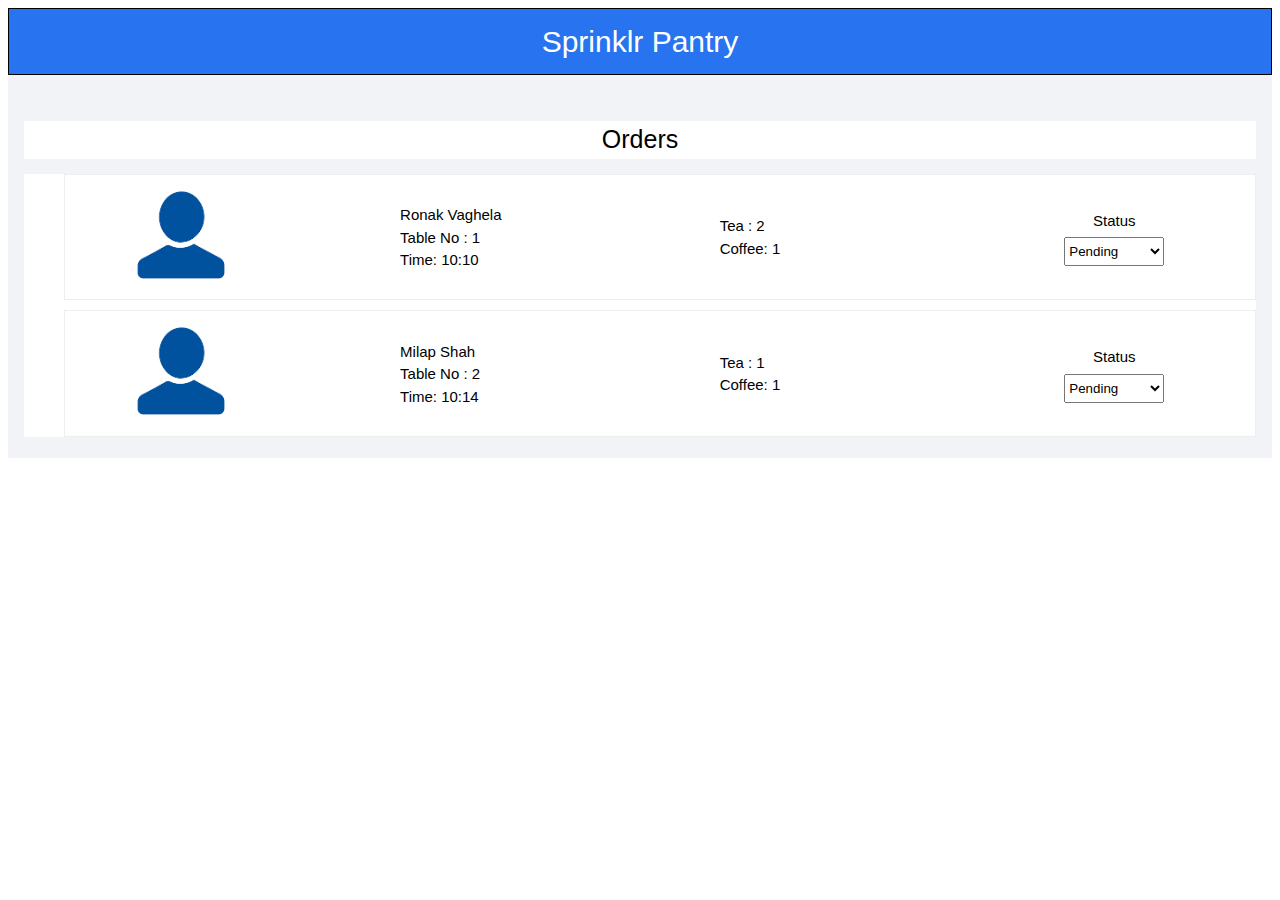
==== admin.html @ cb68afe3 "first commit" ====
<!DOCTYPE html>
<html>

<head>
	<title>Admin Page</title>
	<link href="css/main.css" rel="stylesheet" type="text/css">
	
</head>
<body>
<div class="pantry">
	<h1> Sprinklr Pantry </h1>			
</div>
<div class="container">
	
<div id="pending2" class="pendingorder">
	<div class="pentitle">
		 Orders
	</div>
	<ol class="penlist">
		<li class="penlistitem">
		 <div class="penpersonimg">
		 	<img src="images/person.png" style="width: 100px;">
		</div>
		 <div class="penperson">
		 Ronak Vaghela<br>
		 Table No : 1 <br>	
		 Time: 10:10	
		 </div>
		 <div class="penorder">
		 	<div class="penorderitems">
  			Tea : 2 <br>
  			Coffee: 1	
		 	</div>
		 </div>
	    	 <div class="a-penstatus">
			<div class="astatustext">
			Status 
		</div>
			<select>
 		 	<option value="Pending">Pending</option>
  			<option value="Ready">Ready</option>
  			<option value="Delivered">Delivered</option>
  			</select>
	
		 </div>
	 	</li>
		<li class="penlistitem">
		 <div class="penpersonimg">
		 	<img src="images/person.png" style="width: 100px;">
		</div>
		 <div class="penperson">
		 Milap Shah<br>
		 Table No : 2 <br>	
		 Time: 10:14	
		 </div>
		 <div class="penorder">
		 	<div class="penorderitems">
  			Tea : 1 <br>
  			Coffee: 1	
		 	</div>
		 </div>
	    	 <div class="a-penstatus">
			<div class="astatustext">
			Status 
			</div>
			<select>
 		 	<option value="Pending">Pending</option>
  			<option value="Ready">Ready</option>
  			<option value="Delivered">Delivered</option>
  			</select>
	
		 </div>
	 	</li>

	</ol>
</div>
</div>
</body>
</html>
---- css/main.css ----
html, body {
    font-family: Verdana,sans-serif;
    font-size: 15px;
    line-height: 1.5;
}

html{box-sizing:border-box}
*,*:before,*:after{box-sizing:inherit}

button{font:inherit;
	   margin:0;
	   overflow:visible;
	   text-transform:none
}
select{
   height: 29px;
   overflow: hidden;
   width: 100px;
}
li{padding:8px 6px;border-bottom:1px solid #ddd}

h1,h2,h3,h4,h5,h6{font-family:"Segoe UI",Arial,sans-serif;font-weight:400;margin:10px 0}


.headerbox{
	width: 100%;
	border-bottom: 1px solid black;	
	margin-right: 10px;	
	height: 27px;
	overflow: auto;
}
.header{
	width: 20%;
	text-align: center;
	display: flex;
	z-index: 1;
	float: right;	
}
.categories{
	float: left;
	display: flex;
	width: 50%;
	flex-wrap: wrap; 
}
.item1{
	font-size: 13px;
	color: black;
	width: 200px;
	height: 20px;
	display: flex;
}
.item2{
	font-size: 13px;
	color: black;
	width: 90px;
	height: 20px;
	display: flex;

}
.item2 > a{
	margin:auto;
	text-align: center;
	vertical-align: middle;
	color: black
}

.item1  a{

	text-align: center;
	vertical-align: middle;
	color: black
}

.pantry{
	color: white;
	text-align: center;
	background: #2874f0;
	border: 1px solid black;
}

.container{
	padding:0.41em 16px;
	display: flex;
	flex-wrap: wrap;
	background-color: #f1f3f6;

}
.h3{
	align:center;
}
.w-green{color:#fff;background-color:#4CAF50}

.bodynext{
	display:flex;
	flex-wrap: wrap; 
}
.menu{
	text-align: center;	
	font-size: 25px;
	font-weight: 500;
	font-family: Times New Roman;
	margin-top: 5px;

}


#items{
	width: 65%;
	border-right:1px dotted black;
	float: left;
	margin-right: 7px;

}

.item{
	width: 220px;
	float:left;
	background-color: white;
	margin-top: 7px;
	margin-right: 2px;
}


.w-button{
	user-select: none;
	border: none;
    display: inline-block;
    outline: 0;
    padding: 3px 7px;
    vertical-align: middle;
    overflow: hidden;
    text-decoration: none;
    color: inherit;
    background-color: inherit;
    text-align: center;
    cursor: pointer;
    white-space: nowrap;
    color: #fff!important;
    background-color: #4CAF50!important;
}
.w-ul{
	list-style-type: none;
    padding: 0;
    margin: 0;

}
.w-ul{list-style-type:none;padding:0;margin:0}.w-ul 

.w-ul li:last-child{border-bottom:none}

.w-card-4, .w-hover-shadow:hover {
    box-shadow: 0 4px 10px 0 rgba(0,0,0,0.2), 0 4px 20px 0 rgba(0,0,0,0.19);
}
.img{
	width: 100%;
	height: 170px;
	cursor: pointer;	
}	

.buttondiv {
	padding-left: 53px;
	padding-right: 10px;
	padding-bottom: 10px;
	
}
.buttonxy{
	padding-bottom: 5px;
	padding: auto;
}
.cartitems{
	width:33%;
	float: right;
	margin-left: 10px;
	min-width: 300px;

}
.orderlist{
	font-weight: 500;
	text-align: center;
	font-size: 25px;
	font-family: Times New Roman;
	margin:auto;
	margin-bottom: 10px;
	margin-top: 5px;
}
.cartcart
{
	height: 400px;
	overflow: auto;
}
.addbutton{
	color: green;
}
.itemname{
	text-align: center;
	margin-top: 5px;
	font-size: 15px;
	margin-bottom: 5px;
	font-family: Roboto, Arial, sans-serif;
}
.orderlistitem{
	text-align: center;
	padding-bottom: 5px;
	font-size: 15px;	
	margin-bottom: 5px;		

}
.w-bar{
	   width:100%;
	   overflow:hidden;
       display:inline-block;
       width:auto;
}
.w-bar-item{
			padding:8px 16px;
			float:left;
			width:auto;
			border:none;
			outline:none;
			display:block;
			white-space:normal;
			text-align:center;
}
.w-circle{border-radius:50%;}

.w-block{display:block;width:100%}


.cartbox{
	background-color: white;
	padding-bottom: 10px;
	min-width: 200px;
}
.cartremove{
	display: inline-block;
	cursor: pointer;
	text-align: center;
	margin-left: 20px;
	font-size: 16px;
	margin-top: 15px;
	margin-right: 40px; 
	float: right;

}

.placeorder{
	margin-left: 40%;
	margin-top: 40px;
}
.placeorderbutton{
	text-transform:uppercase;
	background: #2cd2b1!important;
	padding:5px 10px;
	color: white;
	cursor: pointer;
	margin-top:10	px;	
}
.boxitem{
    display: inline-block;
    padding: 0px 10px;
    width: 46px;
    height: 28px;
    padding-top: 1px;
    border-radius: 1px;
    background-color: #fff;
    border: 1px solid #c2c2c2;
    margin: 0 9px;
}
.boxtext{
	border: none;
    width: 100%;
    font-size: 14px;
    font-weight: 500;
    vertical-align: middle;
    text-align: center;
}
.pentitle{
	margin-top: 40px;
	font-weight: 500;
	text-align: center;
	font-size: 25px;
	background-color: white;
	margin-bottom: 15px;

}
#pending{
	background-color:#f1f3f6;
	border-top: 1px solid black;
	width: 100%;
}

#pending2{
	background-color:#f1f3f6;
	width: 100%;
}
.penlist
{
	background-color: white;
}
.penlistitem
{
	display: flex;
	margin-bottom: 10px;
	padding-top: 10px;
	border: 1px solid #eee;
	overflow: auto;
}
.penpersonimg
{
	display: inline-block;
	background-color: white;
	width: 10%;
	margin:auto;
	min-width: 150px;
}
.penperson
{
	display: inline-block;
	width: 17%;
	white-space: normal;
	height: 100%;
	background-color: white;
	margin-bottom: 8px;
	margin:auto;
	min-width: 150px;
}
.penorder
{
	display: inline-block;
	width: 17%;
	background-color: white;
	margin:auto;
	min-width: 150px;
}
.penstatus
{
	display: inline-block;
	text-align: center;
	margin:auto;	
	width: 7%;
	min-width: 150px;
}
.a-penstatus
{
	display: inline-block;
	text-align: center;
	margin:auto;	
	width: 10%;
	min-width:150px;

}
.astatustext{
	margin-bottom: 5px;
	min-width: 150px;
}
.penextra
{
	display: inline-block;
	margin-left: 30px;
	margin:auto;
	min-width: 200px;

}
.penupdate{
	display: inline-block;
}
.penupdatebutton{
	text-transform:uppercase;
	padding:5px 10px;
	color: white;
	cursor: pointer;
	background-color:	#1E90FF;
}
.pencancelbutton{
	text-transform:uppercase;
	padding:5px 10px;
	cursor: pointer;
	   background-color: #ff5a5a;
	color: white;
}

.pencancel
{
display: inline-block;
}
.pendeletebutton
{
	text-transform:uppercase;
	padding:5px 10px;
	cursor: pointer;
	color: white;
	background-color: #DC143C;
	margin-left: 40px;
}
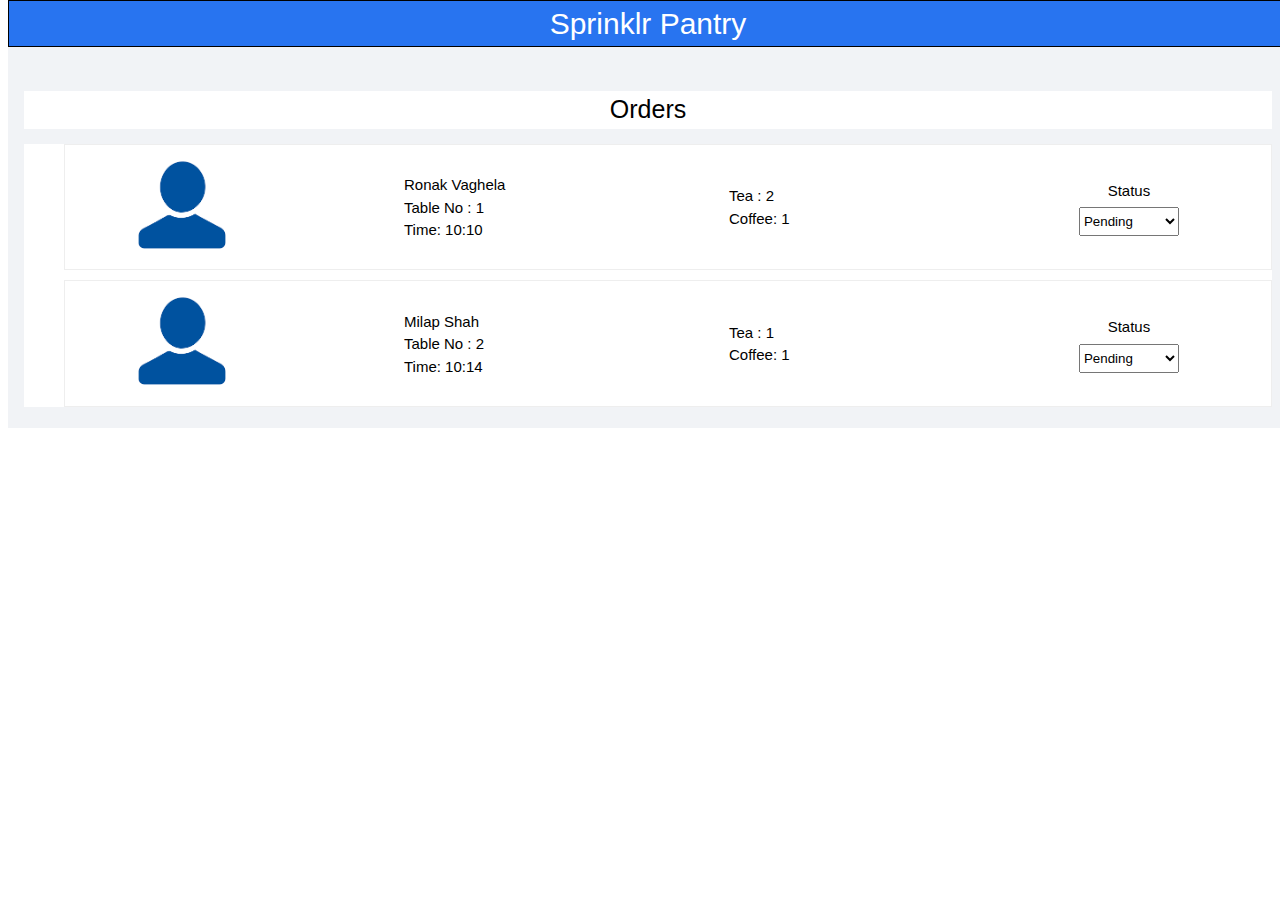
==== commit 7ba95be1: "updated css" ====
--- a/admin.html
+++ b/admin.html
@@ -7,73 +7,72 @@
 	
 </head>
 <body>
-<div class="pantry">
-	<h1> Sprinklr Pantry </h1>			
-</div>
-<div class="container">
-	
-<div id="pending2" class="pendingorder">
-	<div class="pentitle">
-		 Orders
+	<div class="pantry">
+		<h1 class="pantrytitle">
+	  		Sprinklr Pantry 
+		</h1>			
 	</div>
-	<ol class="penlist">
-		<li class="penlistitem">
-		 <div class="penpersonimg">
-		 	<img src="images/person.png" style="width: 100px;">
+	<div class="container2">
+		<div id="pending2" class="pendingorder">
+			<div class="pentitle">
+				 Orders
+			</div>
+			<ol class="penlist">
+				<li class="penlistitem">
+				 	<div class="penpersonimg">
+				 		<img src="images/person.png" style="width: 100px;">
+					</div>
+				 	<div class="penperson">
+						 Ronak Vaghela<br>
+						 Table No : 1 <br>	
+						 Time: 10:10	
+					</div>
+					<div class="penorder">
+				 		<div class="penorderitems">
+				  			Tea : 2 <br>
+				  			Coffee: 1	
+						</div>
+					</div>
+					<div class="a-penstatus">
+						<div class="astatustext">
+							Status 
+						</div>
+						<select>
+				 		 	<option value="Pending">Pending</option>
+				  			<option value="Ready">Ready</option>
+				  			<option value="Delivered">Delivered</option>
+			  			</select>
+					 </div>
+			 	</li>
+				<li class="penlistitem">
+					<div class="penpersonimg">
+				 		<img src="images/person.png" style="width: 100px;">
+					</div>
+				 	<div class="penperson">
+						 Milap Shah<br>
+						 Table No : 2 <br>	
+						 Time: 10:14	
+					</div>
+				 	<div class="penorder">
+				 		<div class="penorderitems">
+				  			Tea : 1 <br>
+				  			Coffee: 1	
+						</div>
+				 	</div>
+			    	<div class="a-penstatus">
+						<div class="astatustext">
+							Status 
+						</div>
+					<select>
+			 		 	<option value="Pending">Pending</option>
+			  			<option value="Ready">Ready</option>
+			  			<option value="Delivered">Delivered</option>
+			  		</select>
+					</div>
+			 	</li>
+
+			</ol>
 		</div>
-		 <div class="penperson">
-		 Ronak Vaghela<br>
-		 Table No : 1 <br>	
-		 Time: 10:10	
-		 </div>
-		 <div class="penorder">
-		 	<div class="penorderitems">
-  			Tea : 2 <br>
-  			Coffee: 1	
-		 	</div>
-		 </div>
-	    	 <div class="a-penstatus">
-			<div class="astatustext">
-			Status 
-		</div>
-			<select>
- 		 	<option value="Pending">Pending</option>
-  			<option value="Ready">Ready</option>
-  			<option value="Delivered">Delivered</option>
-  			</select>
-	
-		 </div>
-	 	</li>
-		<li class="penlistitem">
-		 <div class="penpersonimg">
-		 	<img src="images/person.png" style="width: 100px;">
-		</div>
-		 <div class="penperson">
-		 Milap Shah<br>
-		 Table No : 2 <br>	
-		 Time: 10:14	
-		 </div>
-		 <div class="penorder">
-		 	<div class="penorderitems">
-  			Tea : 1 <br>
-  			Coffee: 1	
-		 	</div>
-		 </div>
-	    	 <div class="a-penstatus">
-			<div class="astatustext">
-			Status 
-			</div>
-			<select>
- 		 	<option value="Pending">Pending</option>
-  			<option value="Ready">Ready</option>
-  			<option value="Delivered">Delivered</option>
-  			</select>
-	
-		 </div>
-	 	</li>
-
-	</ol>
-</div>
-</div>
+	</div>
 </body>
 </html>--- a/css/main.css
+++ b/css/main.css
@@ -5,10 +5,12 @@
     line-height: 1.5;
 }
 
-html{box-sizing:border-box}
+html{
+	box-sizing:border-box;
+}
 *,*:before,*:after{box-sizing:inherit}
-
-button{font:inherit;
+button{
+	   font:inherit;
 	   margin:0;
 	   overflow:visible;
 	   text-transform:none
@@ -19,22 +21,35 @@
    width: 100px;
 }
 li{padding:8px 6px;border-bottom:1px solid #ddd}
-
-h1,h2,h3,h4,h5,h6{font-family:"Segoe UI",Arial,sans-serif;font-weight:400;margin:10px 0}
-
-
+h1,h2,h3,h4,h5,h6{font-family:"Segoe UI",Arial,sans-serif;font-weight:400;margin:0px 0}
+
+.pantry{
+	position: fixed;
+	width: 100%;
+	top:0;
+	z-index: 10;
+}
+.pantrytitle{
+	width: 100%;
+	color: white;
+	text-align: center;
+	background: #2874f0;
+	border: 1px solid black;
+}
 .headerbox{
 	width: 100%;
 	border-bottom: 1px solid black;	
 	margin-right: 10px;	
 	height: 27px;
+	background-color: #f1f3f6;
 	overflow: auto;
 }
 .header{
-	width: 20%;
+	width: 15%;
 	text-align: center;
 	display: flex;
 	z-index: 1;
+	margin-right: 10px;
 	float: right;	
 }
 .categories{
@@ -43,14 +58,19 @@
 	width: 50%;
 	flex-wrap: wrap; 
 }
-.item1{
+.orderoption{
 	font-size: 13px;
 	color: black;
 	width: 200px;
 	height: 20px;
 	display: flex;
 }
-.item2{
+.orderoption > a{
+	text-align: center;
+	vertical-align: middle;
+	color: black
+}
+.categoryitem{
 	font-size: 13px;
 	color: black;
 	width: 90px;
@@ -58,33 +78,29 @@
 	display: flex;
 
 }
-.item2 > a{
+.categoryitem > a{
 	margin:auto;
 	text-align: center;
 	vertical-align: middle;
 	color: black
 }
 
-.item1  a{
-
-	text-align: center;
-	vertical-align: middle;
-	color: black
-}
-
-.pantry{
-	color: white;
-	text-align: center;
-	background: #2874f0;
-	border: 1px solid black;
-}
-
 .container{
 	padding:0.41em 16px;
 	display: flex;
 	flex-wrap: wrap;
 	background-color: #f1f3f6;
-
+	top: 75px;
+	position: absolute;	
+}
+.container2{
+	padding:0.41em 16px;
+	display: flex;
+	flex-wrap: wrap;
+	background-color: #f1f3f6;
+	top: 45px;
+	width: 100%;
+	position: absolute;	
 }
 .h3{
 	align:center;
@@ -103,8 +119,6 @@
 	margin-top: 5px;
 
 }
-
-
 #items{
 	width: 65%;
 	border-right:1px dotted black;
@@ -112,7 +126,6 @@
 	margin-right: 7px;
 
 }
-
 .item{
 	width: 220px;
 	float:left;
@@ -120,9 +133,7 @@
 	margin-top: 7px;
 	margin-right: 2px;
 }
-
-
-.w-button{
+.addtocart-button{
 	user-select: none;
 	border: none;
     display: inline-block;
@@ -168,6 +179,8 @@
 	padding-bottom: 5px;
 	padding: auto;
 }
+
+
 .cartitems{
 	width:33%;
 	float: right;
@@ -256,7 +269,7 @@
 	cursor: pointer;
 	margin-top:10	px;	
 }
-.boxitem{
+.boxitemqty{
     display: inline-block;
     padding: 0px 10px;
     width: 46px;
@@ -294,6 +307,11 @@
 	background-color:#f1f3f6;
 	width: 100%;
 }
+
+#completed{
+	width: 100%;
+}
+
 .penlist
 {
 	background-color: white;
@@ -376,7 +394,7 @@
 	text-transform:uppercase;
 	padding:5px 10px;
 	cursor: pointer;
-	   background-color: #ff5a5a;
+	background-color: #ff5a5a;
 	color: white;
 }
 
@@ -390,7 +408,6 @@
 	padding:5px 10px;
 	cursor: pointer;
 	color: white;
-	background-color: #DC143C;
-	margin-left: 40px;
-}
-
+	background-color: #DC143C;margin-left: 40px;
+}
+
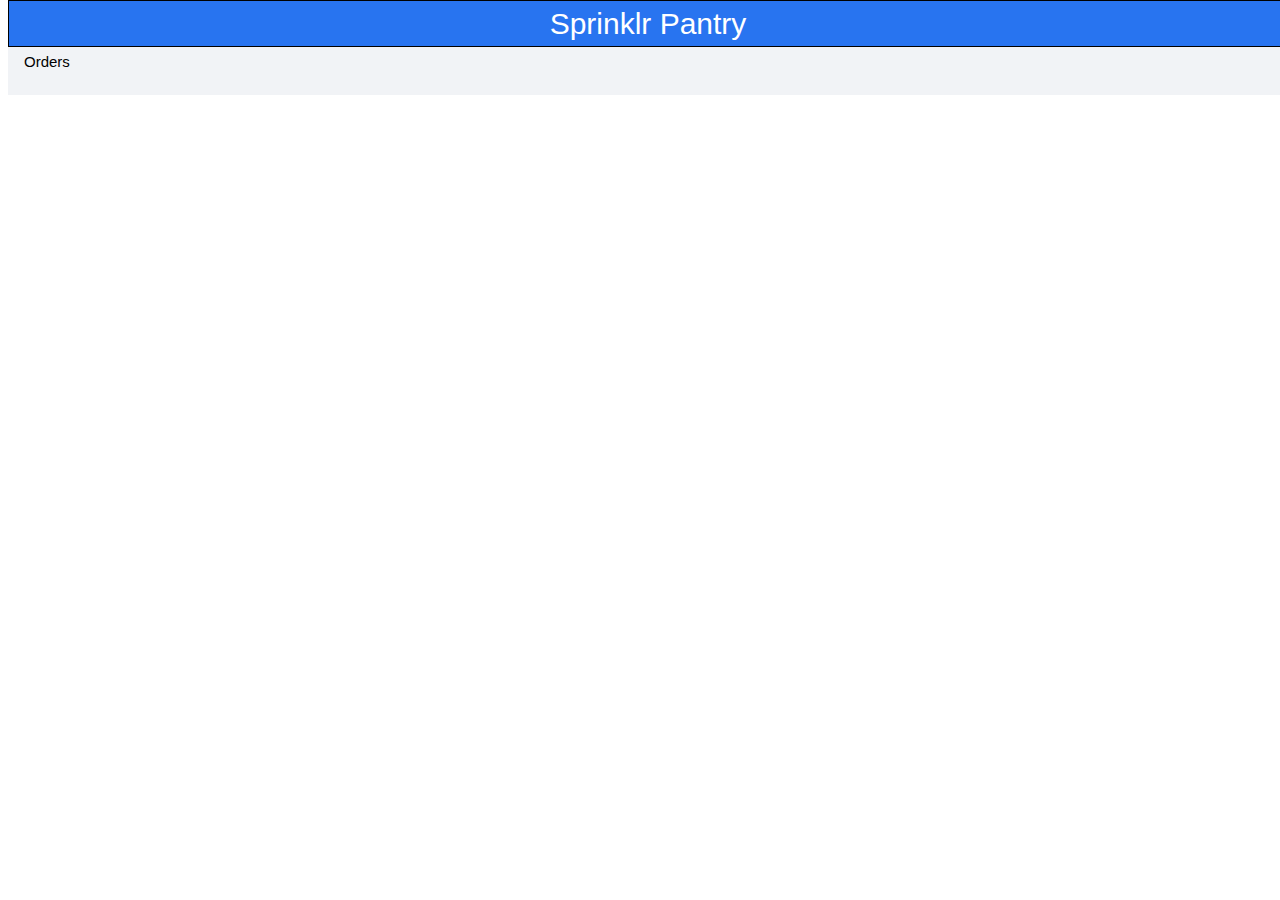
==== commit 6e5ca789: "Second commit with js" ====
--- a/admin.html
+++ b/admin.html
@@ -13,66 +13,17 @@
 		</h1>			
 	</div>
 	<div class="container2">
-		<div id="pending2" class="pendingorder">
-			<div class="pentitle">
+		<div id="a-pending" class="a-pendingorder">
+			<div class="a-pentitle">
 				 Orders
 			</div>
-			<ol class="penlist">
-				<li class="penlistitem">
-				 	<div class="penpersonimg">
-				 		<img src="images/person.png" style="width: 100px;">
-					</div>
-				 	<div class="penperson">
-						 Ronak Vaghela<br>
-						 Table No : 1 <br>	
-						 Time: 10:10	
-					</div>
-					<div class="penorder">
-				 		<div class="penorderitems">
-				  			Tea : 2 <br>
-				  			Coffee: 1	
-						</div>
-					</div>
-					<div class="a-penstatus">
-						<div class="astatustext">
-							Status 
-						</div>
-						<select>
-				 		 	<option value="Pending">Pending</option>
-				  			<option value="Ready">Ready</option>
-				  			<option value="Delivered">Delivered</option>
-			  			</select>
-					 </div>
-			 	</li>
-				<li class="penlistitem">
-					<div class="penpersonimg">
-				 		<img src="images/person.png" style="width: 100px;">
-					</div>
-				 	<div class="penperson">
-						 Milap Shah<br>
-						 Table No : 2 <br>	
-						 Time: 10:14	
-					</div>
-				 	<div class="penorder">
-				 		<div class="penorderitems">
-				  			Tea : 1 <br>
-				  			Coffee: 1	
-						</div>
-				 	</div>
-			    	<div class="a-penstatus">
-						<div class="astatustext">
-							Status 
-						</div>
-					<select>
-			 		 	<option value="Pending">Pending</option>
-			  			<option value="Ready">Ready</option>
-			  			<option value="Delivered">Delivered</option>
-			  		</select>
-					</div>
-			 	</li>
-
+			<ol id="a-penlist" class="a-penlist">
 			</ol>
 		</div>
+	<div id="totalorders" class="a-totalorders">
 	</div>
+</div>
+<script src="scriptAdmin.js"></script>
+
 </body>
 </html>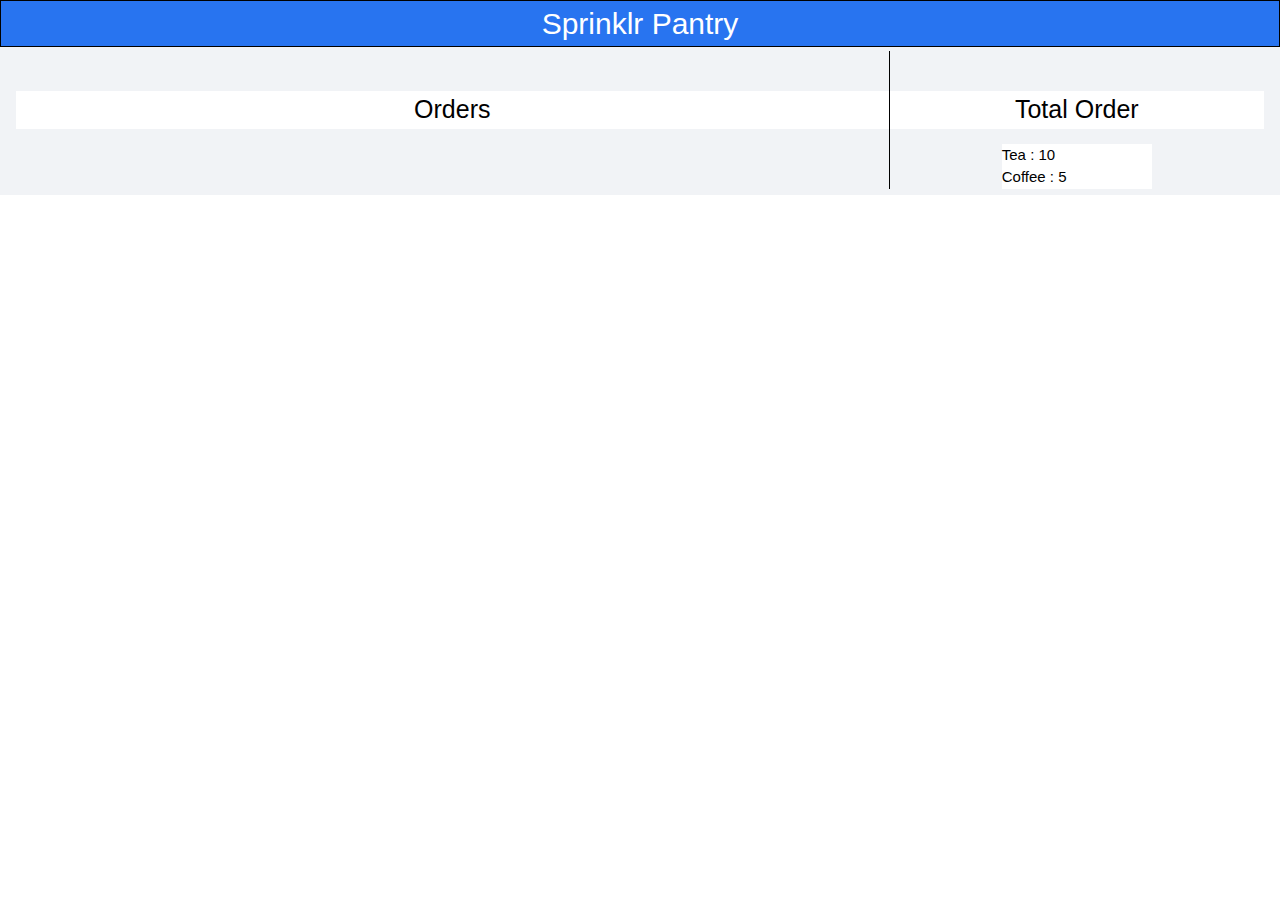
==== commit 279c7053: "Second code" ====
--- a/admin.html
+++ b/admin.html
@@ -20,9 +20,16 @@
 			<ol id="a-penlist" class="a-penlist">
 			</ol>
 		</div>
-	<div id="totalorders" class="a-totalorders">
+		<div class="a-totalOrders">
+			<div class="a-totaltitle">
+				 Total Order
+			</div>
+			<div class="a-penTotalOrder">
+				Tea : 10 <br>
+				Coffee : 5
+			</div>
+		</div>
 	</div>
-</div>
 <script src="scriptAdmin.js"></script>
 
 </body>
--- a/css/main.css
+++ b/css/main.css
@@ -2,8 +2,9 @@
 html, body {
     font-family: Verdana,sans-serif;
     font-size: 15px;
-    line-height: 1.5;
-}
+ 	line-height: 1.5;
+ 	margin: auto;
+}	
 
 html{
 	box-sizing:border-box;
@@ -23,20 +24,28 @@
 li{padding:8px 6px;border-bottom:1px solid #ddd}
 h1,h2,h3,h4,h5,h6{font-family:"Segoe UI",Arial,sans-serif;font-weight:400;margin:0px 0}
 
-.pantry{
+.pantry {
 	position: fixed;
 	width: 100%;
-	top:0;
+	top: 0;
 	z-index: 10;
 }
-.pantrytitle{
+.pantrytitle {
 	width: 100%;
 	color: white;
 	text-align: center;
 	background: #2874f0;
 	border: 1px solid black;
 }
-.headerbox{
+			
+				
+.highlight {
+	background:#CCC;
+}
+.nobg {
+	background:none;
+}	
+.headerbox {
 	width: 100%;
 	border-bottom: 1px solid black;	
 	margin-right: 10px;	
@@ -44,25 +53,28 @@
 	background-color: #f1f3f6;
 	overflow: auto;
 }
-.header{
-	width: 15%;
+.orders {
+	width: 17%;
 	text-align: center;
 	display: flex;
 	z-index: 1;
 	margin-right: 10px;
 	float: right;	
-}
-.categories{
+	height: 100%;
+}
+.categories {
 	float: left;
 	display: flex;
 	width: 50%;
+	height: 100%;
 	flex-wrap: wrap; 
 }
-.orderoption{
+
+.orderoption {
 	font-size: 13px;
 	color: black;
 	width: 200px;
-	height: 20px;
+	height: 100%;
 	display: flex;
 }
 .orderoption > a{
@@ -74,7 +86,7 @@
 	font-size: 13px;
 	color: black;
 	width: 90px;
-	height: 20px;
+	height: 100%;
 	display: flex;
 
 }
@@ -93,15 +105,6 @@
 	top: 75px;
 	position: absolute;	
 }
-.container2{
-	padding:0.41em 16px;
-	display: flex;
-	flex-wrap: wrap;
-	background-color: #f1f3f6;
-	top: 45px;
-	width: 100%;
-	position: absolute;	
-}
 .h3{
 	align:center;
 }
@@ -110,6 +113,7 @@
 .bodynext{
 	display:flex;
 	flex-wrap: wrap; 
+	width: 100%;
 }
 .menu{
 	text-align: center;	
@@ -120,19 +124,28 @@
 
 }
 #items{
-	width: 65%;
-	border-right:1px dotted black;
+	width: 66%;
 	float: left;
 	margin-right: 7px;
-
+	min-width: 850px;
+	border-right: 1px solid black;
 }
 .item{
 	width: 220px;
 	float:left;
 	background-color: white;
 	margin-top: 7px;
-	margin-right: 2px;
-}
+	transition: box-shadow .3s;
+  	margin-right: 2px;
+  	padding: 10px;
+
+}
+.item:hover {
+  -moz-box-shadow: 0 0 5px #888;
+  -webkit-box-shadow: 0 0 5px#888;
+  box-shadow: 0 0 10px #888;
+}
+
 .addtocart-button{
 	user-select: none;
 	border: none;
@@ -150,11 +163,16 @@
     color: #fff!important;
     background-color: #4CAF50!important;
 }
+.addtocart-button:hover{
+	box-shadow: 0 0 0 1px #099E44 inset!important;
+	background: #E6F5EC!important;
+	color:#4CAF50!important;
+}
+
 .w-ul{
 	list-style-type: none;
     padding: 0;
     margin: 0;
-
 }
 .w-ul{list-style-type:none;padding:0;margin:0}.w-ul 
 
@@ -182,9 +200,9 @@
 
 
 .cartitems{
-	width:33%;
+	width:32%;
 	float: right;
-	margin-left: 10px;
+	margin-left: 15px;
 	min-width: 300px;
 
 }
@@ -226,7 +244,7 @@
        width:auto;
 }
 .w-bar-item{
-			padding:8px 16px;
+			padding:5px 25px;
 			float:left;
 			width:auto;
 			border:none;
@@ -244,16 +262,16 @@
 	background-color: white;
 	padding-bottom: 10px;
 	min-width: 200px;
+	width: 100%;
 }
 .cartremove{
 	display: inline-block;
 	cursor: pointer;
 	text-align: center;
 	margin-left: 20px;
-	font-size: 16px;
-	margin-top: 15px;
+	font-size: 14px;
+	margin-top: 20px;
 	margin-right: 40px; 
-	float: right;
 
 }
 
@@ -263,18 +281,21 @@
 }
 .placeorderbutton{
 	text-transform:uppercase;
-	background: #2cd2b1!important;
+	background-color: #4CAF50!important;
 	padding:5px 10px;
 	color: white;
 	cursor: pointer;
-	margin-top:10	px;	
+	border: none;
+	outline: none;
+	margin-top:10px;	
+}
+.placeorderbutton:hover{
+    background-color: #018c38!important;
 }
 .boxitemqty{
     display: inline-block;
-    padding: 0px 10px;
     width: 46px;
     height: 28px;
-    padding-top: 1px;
     border-radius: 1px;
     background-color: #fff;
     border: 1px solid #c2c2c2;
@@ -283,6 +304,7 @@
 .boxtext{
 	border: none;
     width: 100%;
+    height: 100%;
     font-size: 14px;
     font-weight: 500;
     vertical-align: middle;
@@ -303,10 +325,7 @@
 	width: 100%;
 }
 
-#pending2{
-	background-color:#f1f3f6;
-	width: 100%;
-}
+
 
 #completed{
 	width: 100%;
@@ -315,6 +334,7 @@
 .penlist
 {
 	background-color: white;
+	padding: inherit;		
 }
 .penlistitem
 {
@@ -388,19 +408,23 @@
 	padding:5px 10px;
 	color: white;
 	cursor: pointer;
-	background-color:	#1E90FF;
+	background-color: #1E90FF;
+	outline: none;
+
 }
 .pencancelbutton{
 	text-transform:uppercase;
 	padding:5px 10px;
 	cursor: pointer;
-	background-color: #ff5a5a;
+	background-color: #DC143C;
 	color: white;
+	outline: none;
+
 }
 
 .pencancel
 {
-display: inline-block;
+  display: inline-block;
 }
 .pendeletebutton
 {
@@ -408,6 +432,103 @@
 	padding:5px 10px;
 	cursor: pointer;
 	color: white;
-	background-color: #DC143C;margin-left: 40px;
-}
-
+	background-color: #DC143C;
+	margin-left: 40px;
+	outline: none;
+
+}
+
+
+.container2{
+	padding:0.41em 16px;
+	display: flex;
+	flex-wrap: wrap;
+	background-color: #f1f3f6;
+	top: 45px;
+	width: 100%;
+	position: absolute;	
+}
+
+#a-pending{
+	background-color:#f1f3f6;
+	width: 70%;
+	border-right: 1px solid black;
+}
+.a-totalOrders{
+	background-color:#f1f3f6;
+	width: 30%;
+}
+.a-pentitle{
+	margin-top: 40px;
+	font-weight: 500;
+	text-align: center;
+	font-size: 25px;
+	background-color: white;
+	margin-bottom: 15px;
+}
+.a-penlist
+{
+	background-color: white;
+	padding: inherit;		
+}
+.a-penlistitem
+{
+	display: flex;
+	margin-bottom: 10px;
+	padding-top: 10px;
+	border: 1px solid #eee;
+	overflow: auto;
+}
+.a-penpersonimg
+{
+	display: inline-block;
+	background-color: white;
+	width: 10%;
+	margin:auto;
+	min-width: 150px;
+}
+.a-penperson
+{
+	display: inline-block;
+	width: 17%;
+	white-space: normal;
+	height: 100%;
+	background-color: white;
+	margin-bottom: 8px;
+	margin:auto;
+	min-width: 150px;
+}
+.a-penorder
+{
+	display: inline-block;
+	width: 17%;
+	background-color: white;
+	margin:auto;
+	min-width: 150px;
+}
+.a-penstatus
+{
+	display: inline-block;
+	text-align: center;
+	margin:auto;	
+	width: 7%;
+	min-width: 150px;
+}
+.astatustext{
+	margin-bottom: 5px;
+	min-width: 150px;
+}
+.a-totaltitle{
+	margin-top: 40px;
+	font-weight: 500;
+	text-align: center;
+	font-size: 25px;
+	background-color: white;
+	margin-bottom: 15px;
+}
+.a-penTotalOrder {
+	width: 17%;
+	background-color: white;
+	margin:auto;
+	min-width: 150px;
+}
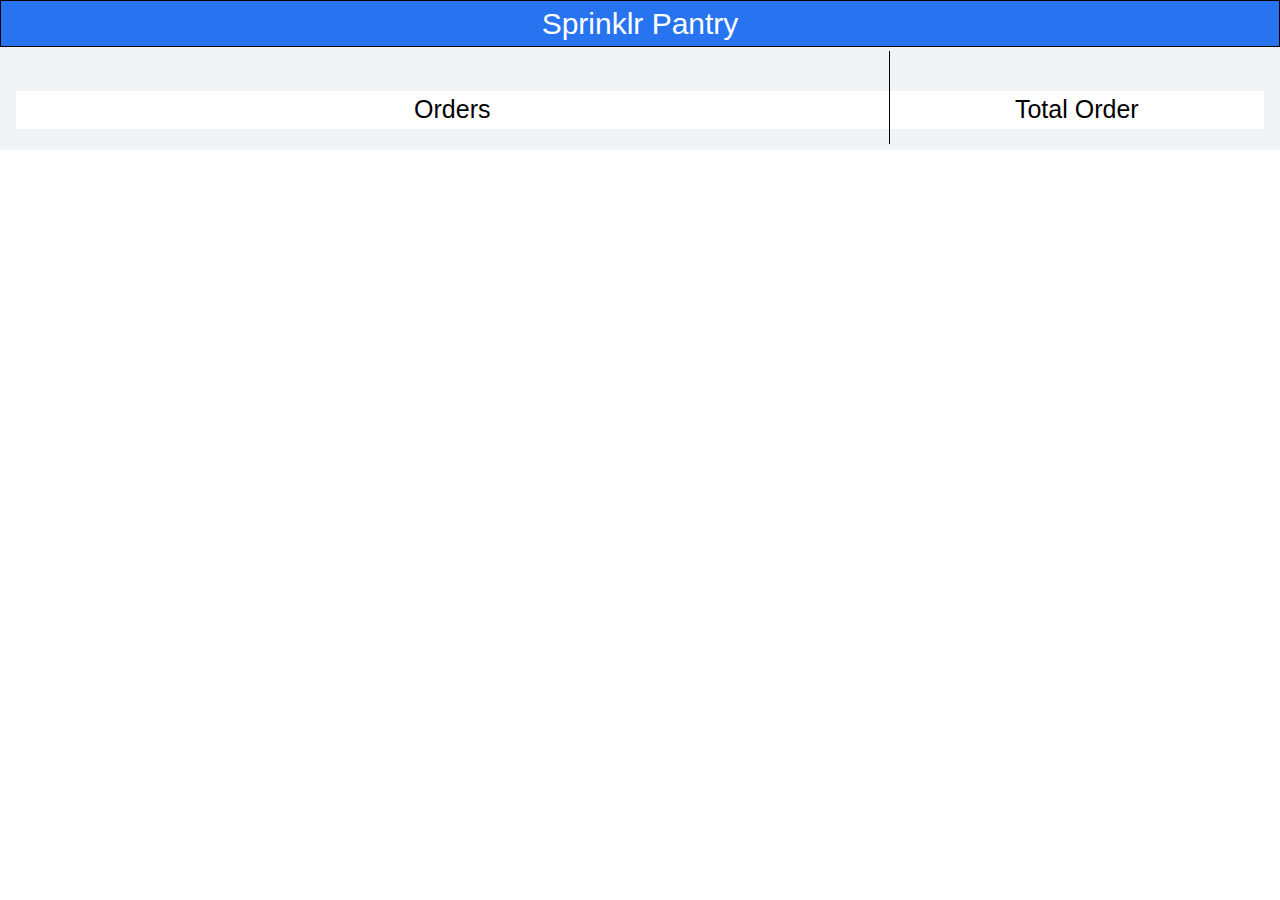
==== commit 7bec0403: "js updated" ====
--- a/admin.html
+++ b/admin.html
@@ -8,7 +8,7 @@
 </head>
 <body>
 	<div class="pantry">
-		<h1 class="pantrytitle">
+		<h1 class="pantry-title">
 	  		Sprinklr Pantry 
 		</h1>			
 	</div>
@@ -24,10 +24,9 @@
 			<div class="a-totaltitle">
 				 Total Order
 			</div>
-			<div class="a-penTotalOrder">
-				Tea : 10 <br>
-				Coffee : 5
-			</div>
+			<ul id ="a-penTotalOrder" class="w-ul a-penTotalOrder">
+				
+			</ul>
 		</div>
 	</div>
 <script src="scriptAdmin.js"></script>
--- a/css/main.css
+++ b/css/main.css
@@ -30,7 +30,7 @@
 	top: 0;
 	z-index: 10;
 }
-.pantrytitle {
+.pantry-title {
 	width: 100%;
 	color: white;
 	text-align: center;
@@ -45,7 +45,7 @@
 .nobg {
 	background:none;
 }	
-.headerbox {
+.header-box {
 	width: 100%;
 	border-bottom: 1px solid black;	
 	margin-right: 10px;	
@@ -70,19 +70,19 @@
 	flex-wrap: wrap; 
 }
 
-.orderoption {
+.order-option {
 	font-size: 13px;
 	color: black;
 	width: 200px;
 	height: 100%;
 	display: flex;
 }
-.orderoption > a{
+.order-option > a{
 	text-align: center;
 	vertical-align: middle;
 	color: black
 }
-.categoryitem{
+.category-item{
 	font-size: 13px;
 	color: black;
 	width: 90px;
@@ -90,7 +90,7 @@
 	display: flex;
 
 }
-.categoryitem > a{
+.category-item > a{
 	margin:auto;
 	text-align: center;
 	vertical-align: middle;
@@ -110,11 +110,6 @@
 }
 .w-green{color:#fff;background-color:#4CAF50}
 
-.bodynext{
-	display:flex;
-	flex-wrap: wrap; 
-	width: 100%;
-}
 .menu{
 	text-align: center;	
 	font-size: 25px;
@@ -123,7 +118,7 @@
 	margin-top: 5px;
 
 }
-#items{
+.gallary{
 	width: 66%;
 	float: left;
 	margin-right: 7px;
@@ -146,7 +141,7 @@
   box-shadow: 0 0 10px #888;
 }
 
-.addtocart-button{
+.add-To-Cart-button{
 	user-select: none;
 	border: none;
     display: inline-block;
@@ -163,20 +158,20 @@
     color: #fff!important;
     background-color: #4CAF50!important;
 }
-.addtocart-button:hover{
+.add-To-cart-button:hover{
 	box-shadow: 0 0 0 1px #099E44 inset!important;
 	background: #E6F5EC!important;
 	color:#4CAF50!important;
 }
 
-.w-ul{
+.list{
 	list-style-type: none;
     padding: 0;
     margin: 0;
 }
-.w-ul{list-style-type:none;padding:0;margin:0}.w-ul 
-
-.w-ul li:last-child{border-bottom:none}
+.list{list-style-type:none;padding:0;margin:0} 
+
+.list li:last-child{border-bottom:none}
 
 .w-card-4, .w-hover-shadow:hover {
     box-shadow: 0 4px 10px 0 rgba(0,0,0,0.2), 0 4px 20px 0 rgba(0,0,0,0.19);
@@ -187,26 +182,25 @@
 	cursor: pointer;	
 }	
 
-.buttondiv {
+.button-div {
 	padding-left: 53px;
 	padding-right: 10px;
 	padding-bottom: 10px;
 	
 }
-.buttonxy{
+.button-xy{
 	padding-bottom: 5px;
 	padding: auto;
 }
 
 
-.cartitems{
+.cart-items{
 	width:32%;
 	float: right;
 	margin-left: 15px;
 	min-width: 300px;
-
-}
-.orderlist{
+}
+.order-list{
 	font-weight: 500;
 	text-align: center;
 	font-size: 25px;
@@ -215,22 +209,22 @@
 	margin-bottom: 10px;
 	margin-top: 5px;
 }
-.cartcart
+.cart-list
 {
 	height: 400px;
 	overflow: auto;
 }
-.addbutton{
+.add-button{
 	color: green;
 }
-.itemname{
+.item-name{
 	text-align: center;
 	margin-top: 5px;
 	font-size: 15px;
 	margin-bottom: 5px;
 	font-family: Roboto, Arial, sans-serif;
 }
-.orderlistitem{
+.order-list-item{
 	text-align: center;
 	padding-bottom: 5px;
 	font-size: 15px;	
@@ -258,13 +252,13 @@
 .w-block{display:block;width:100%}
 
 
-.cartbox{
+.cart-box{
 	background-color: white;
 	padding-bottom: 10px;
 	min-width: 200px;
 	width: 100%;
 }
-.cartremove{
+.cart-remove{
 	display: inline-block;
 	cursor: pointer;
 	text-align: center;
@@ -275,11 +269,11 @@
 
 }
 
-.placeorder{
+.place-order{
 	margin-left: 40%;
 	margin-top: 40px;
 }
-.placeorderbutton{
+.place-order-button{
 	text-transform:uppercase;
 	background-color: #4CAF50!important;
 	padding:5px 10px;
@@ -289,10 +283,10 @@
 	outline: none;
 	margin-top:10px;	
 }
-.placeorderbutton:hover{
+.place-order-button:hover{
     background-color: #018c38!important;
 }
-.boxitemqty{
+.box-item-qty{
     display: inline-block;
     width: 46px;
     height: 28px;
@@ -301,7 +295,7 @@
     border: 1px solid #c2c2c2;
     margin: 0 9px;
 }
-.boxtext{
+.box-text{
 	border: none;
     width: 100%;
     height: 100%;
@@ -348,14 +342,12 @@
 {
 	display: inline-block;
 	background-color: white;
-	width: 10%;
 	margin:auto;
 	min-width: 150px;
 }
 .penperson
 {
 	display: inline-block;
-	width: 17%;
 	white-space: normal;
 	height: 100%;
 	background-color: white;
@@ -366,25 +358,22 @@
 .penorder
 {
 	display: inline-block;
-	width: 17%;
-	background-color: white;
-	margin:auto;
-	min-width: 150px;
+	background-color: white;
+	margin:auto;
+	min-width: 170px;
 }
 .penstatus
 {
 	display: inline-block;
 	text-align: center;
 	margin:auto;	
-	width: 7%;
-	min-width: 150px;
+	min-width: 100px;
 }
 .a-penstatus
 {
 	display: inline-block;
 	text-align: center;
 	margin:auto;	
-	width: 10%;
 	min-width:150px;
 
 }
@@ -398,12 +387,14 @@
 	margin-left: 30px;
 	margin:auto;
 	min-width: 200px;
-
-}
+}
+
 .penupdate{
 	display: inline-block;
 }
-.penupdatebutton{
+
+
+.penupdatebutton, .reorderButton{
 	text-transform:uppercase;
 	padding:5px 10px;
 	color: white;
@@ -412,16 +403,16 @@
 	outline: none;
 
 }
-.pencancelbutton{
+.pencancelbutton, .deleteOrderButton{
 	text-transform:uppercase;
 	padding:5px 10px;
+	margin-left: 20px;
 	cursor: pointer;
 	background-color: #DC143C;
 	color: white;
 	outline: none;
 
 }
-
 .pencancel
 {
   display: inline-block;
@@ -527,8 +518,8 @@
 	margin-bottom: 15px;
 }
 .a-penTotalOrder {
-	width: 17%;
-	background-color: white;
-	margin:auto;
-	min-width: 150px;
-}
+	width: 80%;
+	background-color: white;
+	margin:auto;
+	min-width: 150px;
+}
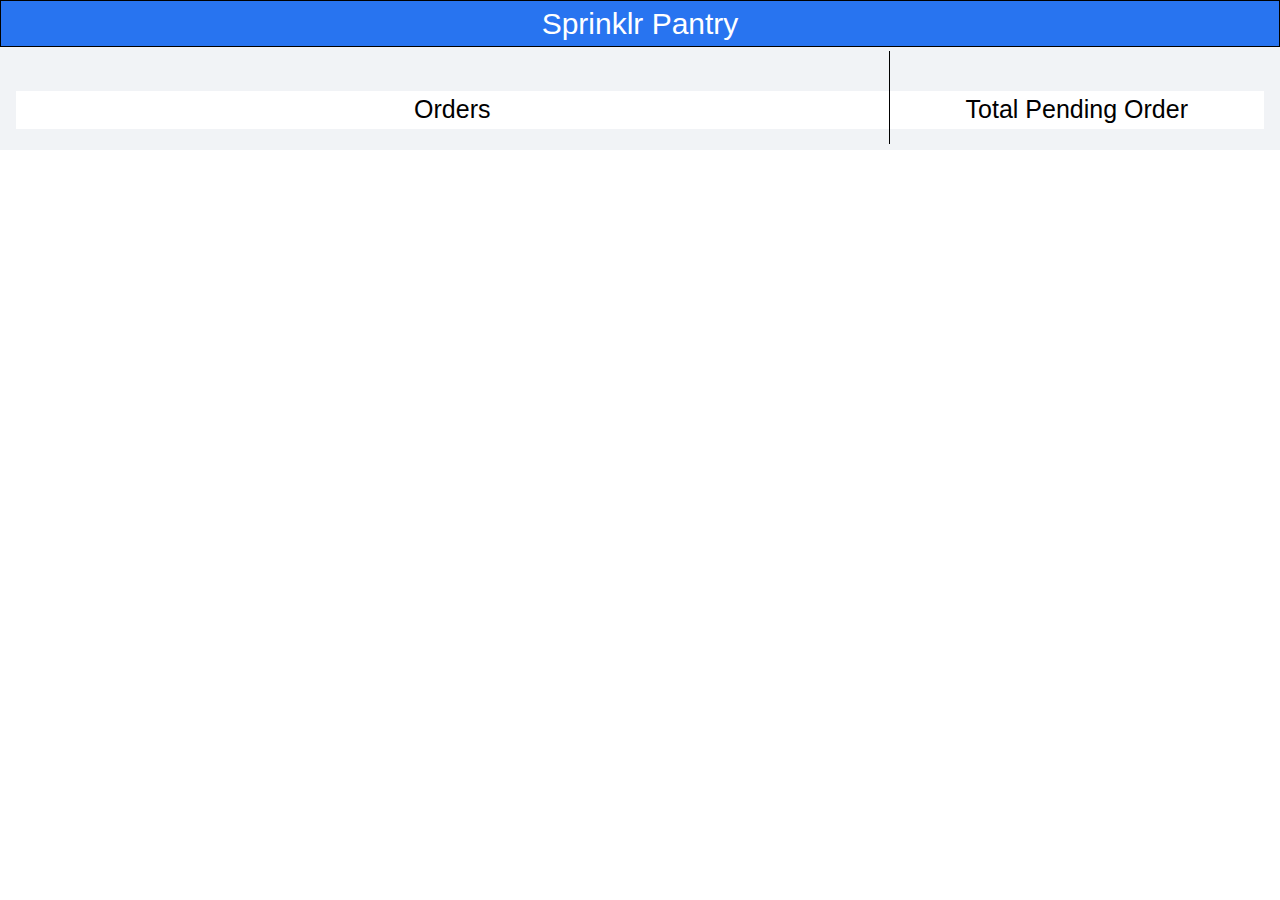
==== commit e0662841: "code with refresh" ====
--- a/admin.html
+++ b/admin.html
@@ -13,18 +13,18 @@
 		</h1>			
 	</div>
 	<div class="container2">
-		<div id="a-pending" class="a-pendingorder">
-			<div class="a-pentitle">
+		<div id="a-pending" class="a-pending-order">
+			<div class="a-pen-title">
 				 Orders
 			</div>
-			<ol id="a-penlist" class="a-penlist">
+			<ol id="a-pen-list" class="a-pen-list">
 			</ol>
 		</div>
-		<div class="a-totalOrders">
-			<div class="a-totaltitle">
-				 Total Order
+		<div class="a-total-Orders">
+			<div class="a-total-title">
+				 Total Pending Order
 			</div>
-			<ul id ="a-penTotalOrder" class="w-ul a-penTotalOrder">
+			<ul id ="a-pen-Total-Order" class="list	 a-pen-Total-Order">
 				
 			</ul>
 		</div>
--- a/css/main.css
+++ b/css/main.css
@@ -304,7 +304,7 @@
     vertical-align: middle;
     text-align: center;
 }
-.pentitle{
+.pen-title{
 	margin-top: 40px;
 	font-weight: 500;
 	text-align: center;
@@ -325,12 +325,12 @@
 	width: 100%;
 }
 
-.penlist
+.pen-list
 {
 	background-color: white;
 	padding: inherit;		
 }
-.penlistitem
+.pen-list-item
 {
 	display: flex;
 	margin-bottom: 10px;
@@ -338,14 +338,14 @@
 	border: 1px solid #eee;
 	overflow: auto;
 }
-.penpersonimg
-{
-	display: inline-block;
-	background-color: white;
-	margin:auto;
-	min-width: 150px;
-}
-.penperson
+.pen-person-img
+{
+	display: inline-block;
+	background-color: white;
+	margin:auto;
+	min-width: 150px;
+}
+.pen-person
 {
 	display: inline-block;
 	white-space: normal;
@@ -355,21 +355,21 @@
 	margin:auto;
 	min-width: 150px;
 }
-.penorder
+.pen-order
 {
 	display: inline-block;
 	background-color: white;
 	margin:auto;
 	min-width: 170px;
 }
-.penstatus
+.pen-status
 {
 	display: inline-block;
 	text-align: center;
 	margin:auto;	
 	min-width: 100px;
 }
-.a-penstatus
+.a-pen-status
 {
 	display: inline-block;
 	text-align: center;
@@ -377,11 +377,7 @@
 	min-width:150px;
 
 }
-.astatustext{
-	margin-bottom: 5px;
-	min-width: 150px;
-}
-.penextra
+.pen-extra
 {
 	display: inline-block;
 	margin-left: 30px;
@@ -389,12 +385,12 @@
 	min-width: 200px;
 }
 
-.penupdate{
-	display: inline-block;
-}
-
-
-.penupdatebutton, .reorderButton{
+.pen-update{
+	display: inline-block;
+}
+
+
+.pen-update-button, .reorder-Button{
 	text-transform:uppercase;
 	padding:5px 10px;
 	color: white;
@@ -403,7 +399,7 @@
 	outline: none;
 
 }
-.pencancelbutton, .deleteOrderButton{
+.pen-cancel-button, .delete-order-button{
 	text-transform:uppercase;
 	padding:5px 10px;
 	margin-left: 20px;
@@ -413,11 +409,11 @@
 	outline: none;
 
 }
-.pencancel
+.pen-cancel
 {
   display: inline-block;
 }
-.pendeletebutton
+.pen-delete-button
 {
 	text-transform:uppercase;
 	padding:5px 10px;
@@ -445,11 +441,11 @@
 	width: 70%;
 	border-right: 1px solid black;
 }
-.a-totalOrders{
+.a-total-Orders{
 	background-color:#f1f3f6;
 	width: 30%;
 }
-.a-pentitle{
+.a-pen-title{
 	margin-top: 40px;
 	font-weight: 500;
 	text-align: center;
@@ -457,12 +453,12 @@
 	background-color: white;
 	margin-bottom: 15px;
 }
-.a-penlist
+.a-pen-list
 {
 	background-color: white;
 	padding: inherit;		
 }
-.a-penlistitem
+.a-pen-list-item
 {
 	display: flex;
 	margin-bottom: 10px;
@@ -470,7 +466,7 @@
 	border: 1px solid #eee;
 	overflow: auto;
 }
-.a-penpersonimg
+.a-pen-person-img
 {
 	display: inline-block;
 	background-color: white;
@@ -478,7 +474,7 @@
 	margin:auto;
 	min-width: 150px;
 }
-.a-penperson
+.a-pen-person
 {
 	display: inline-block;
 	width: 17%;
@@ -489,7 +485,12 @@
 	margin:auto;
 	min-width: 150px;
 }
-.a-penorder
+.a-status-text{
+	margin-bottom: 5px;
+	min-width: 150px;
+}
+
+.a-pen-order
 {
 	display: inline-block;
 	width: 17%;
@@ -497,7 +498,7 @@
 	margin:auto;
 	min-width: 150px;
 }
-.a-penstatus
+.a-pen-status
 {
 	display: inline-block;
 	text-align: center;
@@ -505,11 +506,11 @@
 	width: 7%;
 	min-width: 150px;
 }
-.astatustext{
+.a-status-text{
 	margin-bottom: 5px;
 	min-width: 150px;
 }
-.a-totaltitle{
+.a-total-title{
 	margin-top: 40px;
 	font-weight: 500;
 	text-align: center;
@@ -517,7 +518,7 @@
 	background-color: white;
 	margin-bottom: 15px;
 }
-.a-penTotalOrder {
+.a-pen-Total-Order {
 	width: 80%;
 	background-color: white;
 	margin:auto;
